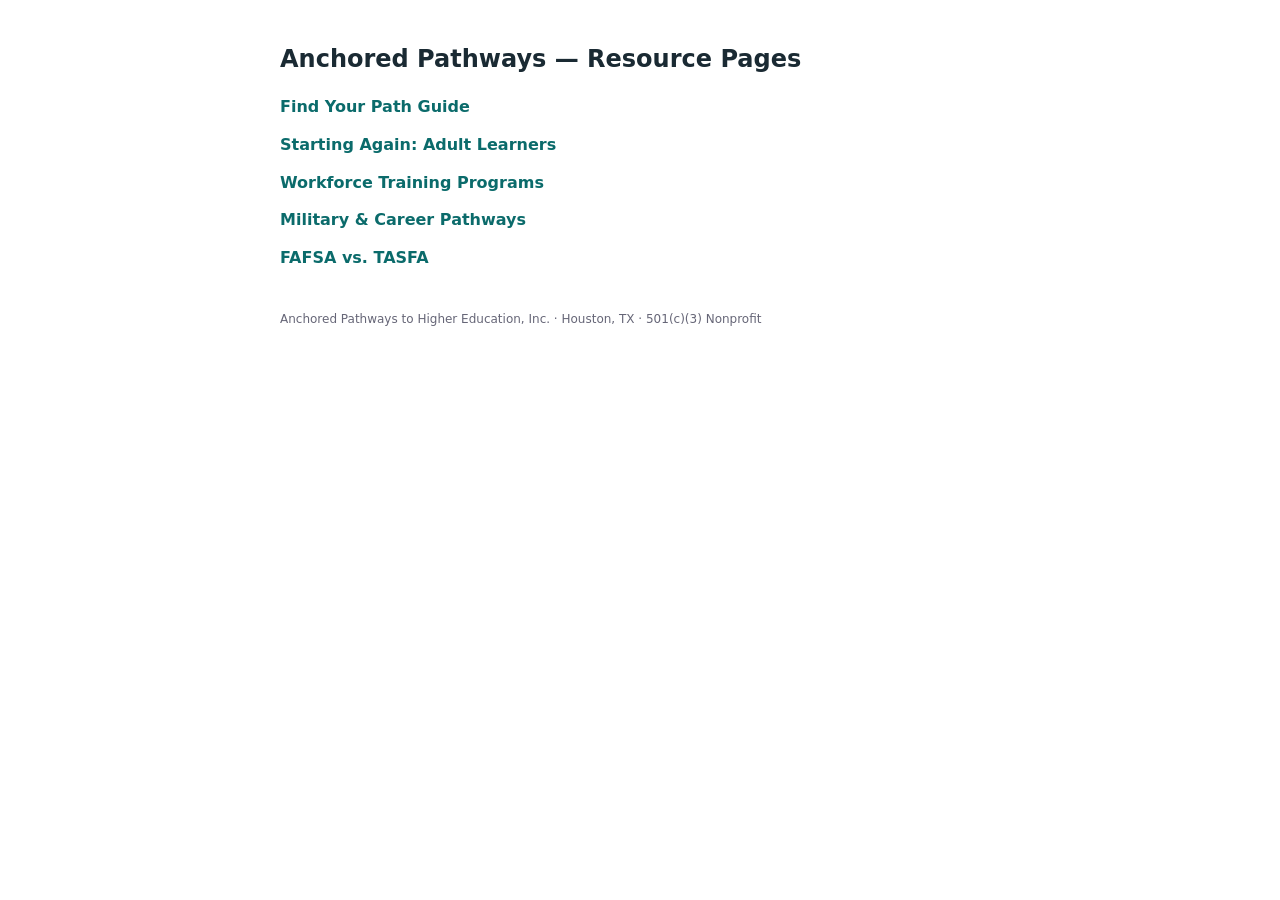
==== index.html @ 29ac8b18 "Add Anchored Pathways resource pages" ====
<!DOCTYPE html>
<html lang="en">
<head>
<meta charset="UTF-8">
<meta name="viewport" content="width=device-width, initial-scale=1.0">
<title>Anchored Pathways — Resource Pages</title>
<style>
  body{font-family:'Inter',system-ui,sans-serif;max-width:720px;margin:40px auto;padding:0 20px;color:#1a2a33;line-height:1.6;}
  h1{font-size:24px;}
  ul{list-style:none;padding:0;}
  li{margin:12px 0;}
  a{color:#0b6b6b;text-decoration:none;font-weight:600;}
  a:hover{text-decoration:underline;}
  .foot{margin-top:40px;font-size:12px;color:#667;}
</style>
</head>
<body>
<h1>Anchored Pathways — Resource Pages</h1>
<ul>
  <li><a href="find-your-path-guide.html">Find Your Path Guide</a></li>
  <li><a href="starting-again-adult-learners.html">Starting Again: Adult Learners</a></li>
  <li><a href="workforce-training-programs.html">Workforce Training Programs</a></li>
  <li><a href="military-career-pathways.html">Military &amp; Career Pathways</a></li>
  <li><a href="fafsa-vs-tasfa.html">FAFSA vs. TASFA</a></li>
</ul>
<p class="foot">Anchored Pathways to Higher Education, Inc. · Houston, TX · 501(c)(3) Nonprofit</p>
</body>
</html>
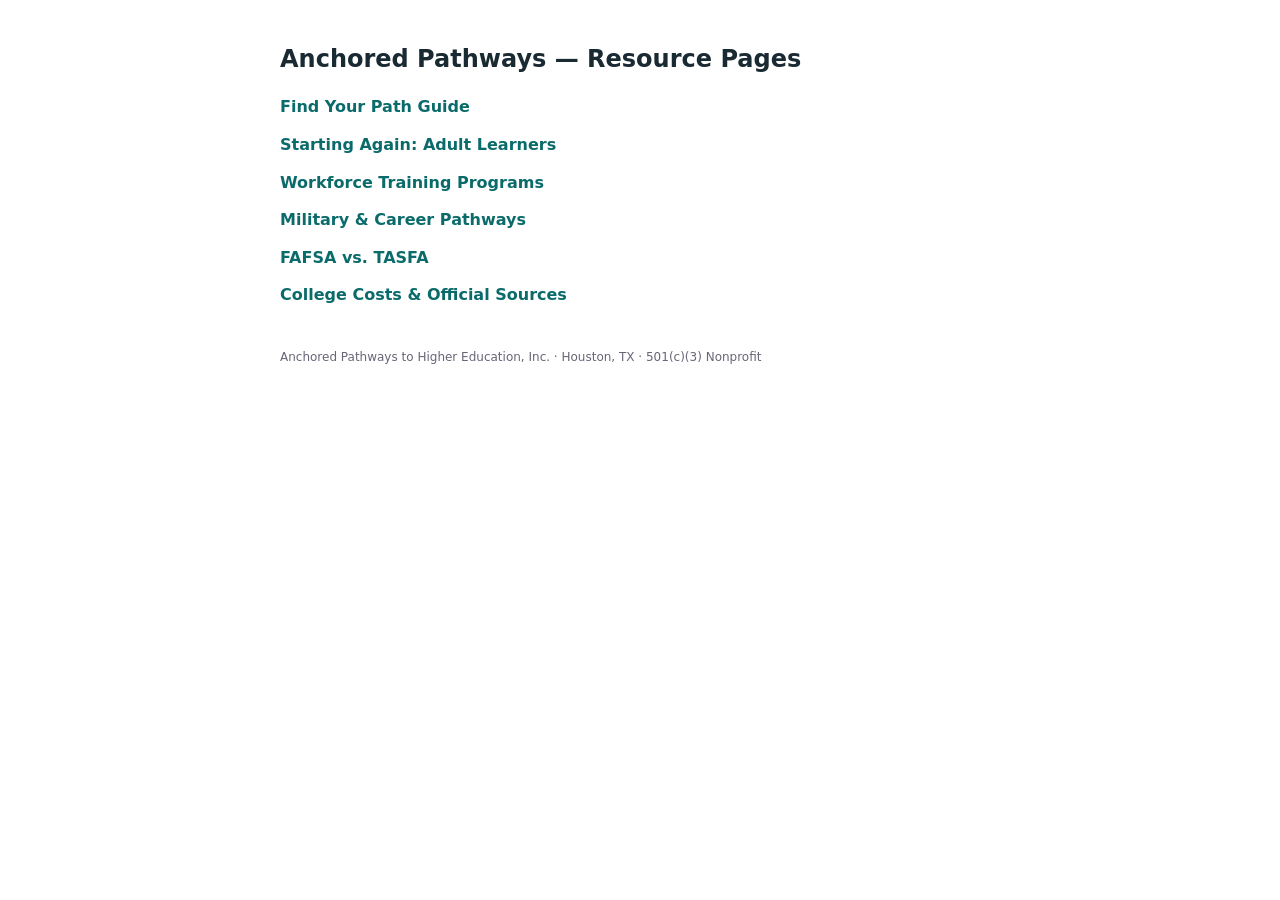
==== commit a9fbe0d1: "Add bilingual college costs and official sources resource" ====
--- a/index.html
+++ b/index.html
@@ -22,6 +22,7 @@
   <li><a href="workforce-training-programs.html">Workforce Training Programs</a></li>
   <li><a href="military-career-pathways.html">Military &amp; Career Pathways</a></li>
   <li><a href="fafsa-vs-tasfa.html">FAFSA vs. TASFA</a></li>
+  <li><a href="college-costs/">College Costs &amp; Official Sources</a></li>
 </ul>
 <p class="foot">Anchored Pathways to Higher Education, Inc. · Houston, TX · 501(c)(3) Nonprofit</p>
 </body>
